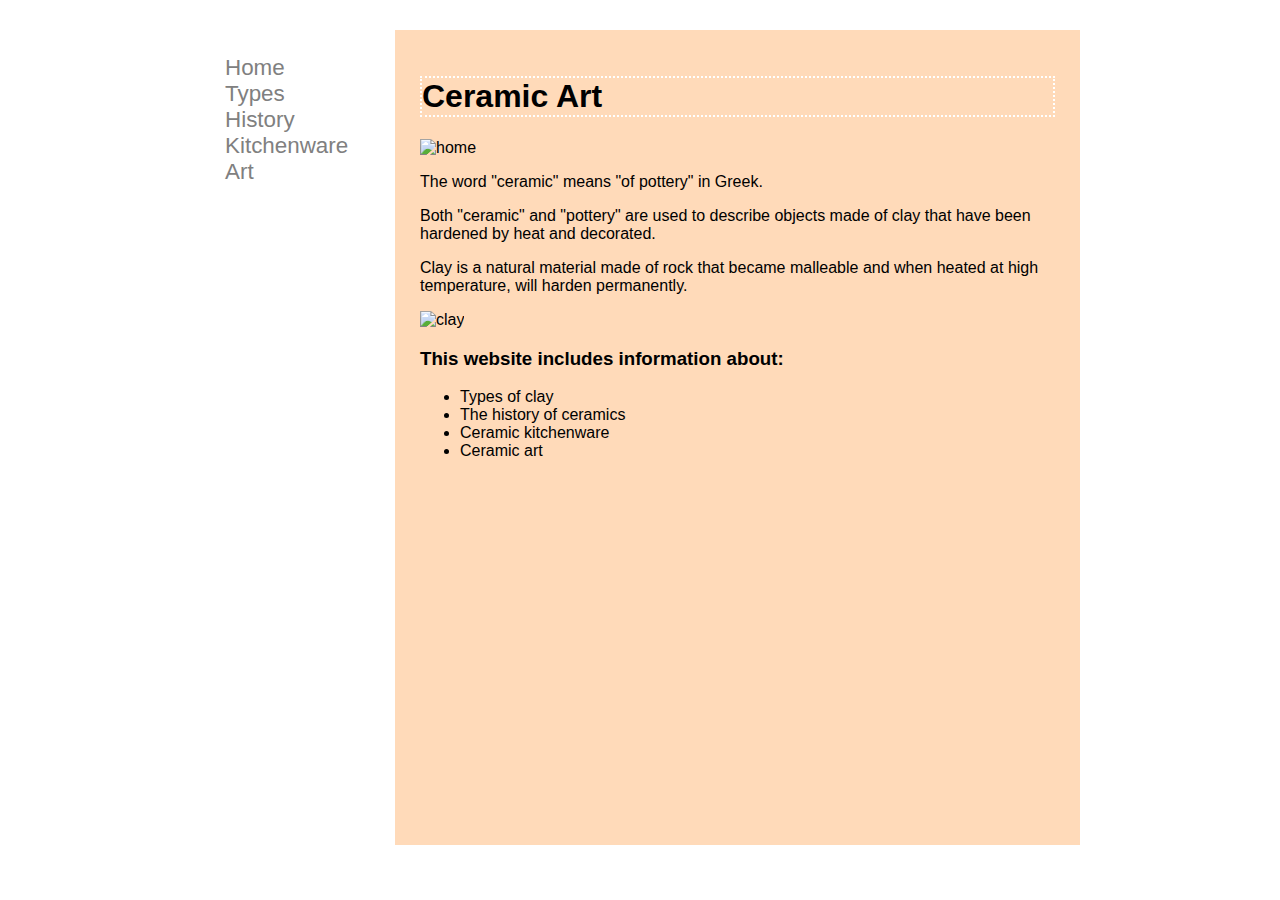
==== art.html @ 2613763b "Add files via upload" ====
<!DOCTYPE HTML>
<html lang="en">
<head>
<meta charset="UTF-8">
<title>Ceramics - Art</title>
<link rel="stylesheet" type="text/css" href="a4.css">
</head>
<body>
<div class="sidebar">
<a href="index.html">Home</a> <br>
<a href="types.html">Types</a> <br>
<a href="history.html">History</a> <br>
<a href="kitchenware.html">Kitchenware</a> <br>
<a href="art.html">Art</a>
</div>
<div class="main">
<h1 style="border: 2px dotted white;">Ceramic Art</h1>
<img style="width:100%;" alt="home" src="https://cdn.shopify.com/s/files/1/1186/0576/files/Pics-for-Ceramoic-Header.jpg?v=1486719791">
<p>The word "ceramic" means "of pottery" in Greek.</p>
<p>Both "ceramic" and "pottery" are used to describe objects made of clay that have been hardened by heat and decorated.</p>
<p>Clay is a natural material made of rock that became malleable and when heated at high temperature, will harden permanently.</p>
<img style="width:100%;" alt="clay" src="https://images.slideplayer.com/15/4538565/slides/slide_2.jpg">
<h3>This website includes information about:</h3>
<ul>
<li>Types of clay</li>
<li>The history of ceramics</li>
<li>Ceramic kitchenware</li>
<li>Ceramic art</li>
</ul>
</div>

</body>
</html>
---- a4.css ----
body {
	background-image: url(https://previews.123rf.com/images/nikitos77/nikitos771907/nikitos77190700070/127509825-cracked-clay-ground-into-the-dry-season.jpg);
	background-repeat: no-repeat;
	background-size: cover;
	color: white;
	margin: 30px 200px;
	font-family: "verdana", arial, sans-serif;
}

div.main {
	background-color: peachpuff;
	margin-left: 195px;
	margin-right: 200px;
	color: black;
	padding: 25px;
	height: 85%;
	overflow-y: scroll;
	position: fixed;
}

div.sidebar {
	background-color: white;
	color: black;
	position: fixed;
	height: 85%;
	width: 145px;
	padding: 25px;
}

.sidebar a:hover {
	color: black;
	background-color: peachpuff;
	font-size: 185%;
	font-family: "arial";
}
.sidebar a {
	color: grey;
	font-size: 140%;
	text-decoration: none;
}
.center {
	display: block;
	margin-left: auto;
	margin-right: auto;
}
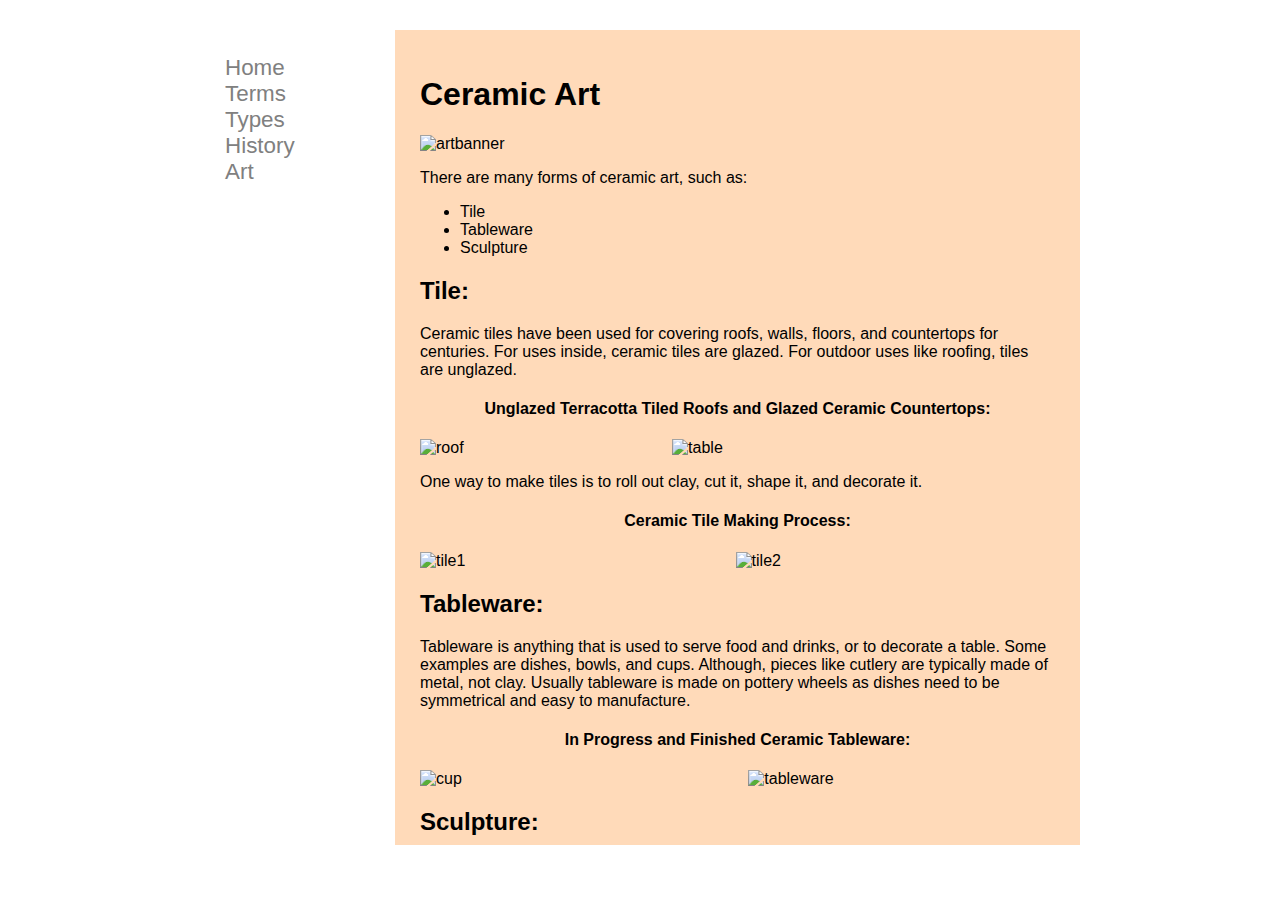
==== commit 29e1e588: "Add files via upload" ====
--- a/art.html
+++ b/art.html
@@ -8,26 +8,50 @@
 <body>
 <div class="sidebar">
 <a href="index.html">Home</a> <br>
+<a href="terms.html">Terms</a> <br>
 <a href="types.html">Types</a> <br>
 <a href="history.html">History</a> <br>
-<a href="kitchenware.html">Kitchenware</a> <br>
 <a href="art.html">Art</a>
 </div>
 <div class="main">
-<h1 style="border: 2px dotted white;">Ceramic Art</h1>
-<img style="width:100%;" alt="home" src="https://cdn.shopify.com/s/files/1/1186/0576/files/Pics-for-Ceramoic-Header.jpg?v=1486719791">
-<p>The word "ceramic" means "of pottery" in Greek.</p>
-<p>Both "ceramic" and "pottery" are used to describe objects made of clay that have been hardened by heat and decorated.</p>
-<p>Clay is a natural material made of rock that became malleable and when heated at high temperature, will harden permanently.</p>
-<img style="width:100%;" alt="clay" src="https://images.slideplayer.com/15/4538565/slides/slide_2.jpg">
-<h3>This website includes information about:</h3>
+<h1 class="head">Ceramic Art</h1>
+<img style="width:100%;" alt="artbanner" src="https://www.wedgwood.com/media/wysiwyg/Wedgwood/Inspiration/intro-banner.jpg">
+<p>There are many forms of ceramic art, such as:</p>
 <ul>
-<li>Types of clay</li>
-<li>The history of ceramics</li>
-<li>Ceramic kitchenware</li>
-<li>Ceramic art</li>
+<li>Tile</li>
+<li>Tableware</li>
+<li>Sculpture</li>
 </ul>
+<h2>Tile:</h2>
+<p>Ceramic tiles have been used for covering roofs, walls, floors, and countertops for centuries. 
+For uses inside, ceramic tiles are glazed. For outdoor uses like roofing, tiles are unglazed.</p>
+<h4 style="text-align:center">Unglazed Terracotta Tiled Roofs and Glazed Ceramic Countertops:</h4>
+<img style="width:39%;display:inline-block;" alt="roof" src="https://www.terracotta-panel.com/wp-content/uploads/2017/12/terracotta_roof_tile-1.jpg">
+<img style="width:58%;display:inline-block;" alt="table" src="https://s3-production.bobvila.com/slides/1204/original/ceramic-tile-countertop.jpg?1533157500">
+<p>One way to make tiles is to roll out clay, cut it, shape it, and decorate it.</p>
+<h4 style="text-align:center">Ceramic Tile Making Process:</h4>
+<img style="width:49%;display:inline-block;" alt="tile1" src="https://ceramicartsnetwork.org/wp-content/uploads/2015/03/rollingclay1.jpg">
+<img style="width:49%;display:inline-block;" alt="tile2" src="https://ceramicartsnetwork.org/wp-content/uploads/2015/03/makingtile1.jpg">
+<h2>Tableware:</h2>
+<p>Tableware is anything that is used to serve food and drinks, or to decorate a table. 
+Some examples are dishes, bowls, and cups. Although, pieces like cutlery are typically made of metal, not clay. 
+Usually tableware is made on pottery wheels as dishes need to be symmetrical and easy to manufacture.</p>
+<h4 style="text-align:center">In Progress and Finished Ceramic Tableware:</h4>
+<img style="width:51%;display:inline-block;" alt="cup" src="https://cdn.shopify.com/s/files/1/1023/7667/files/throwing-on-the-wheel_480x480.jpg?10641988529284025862">
+<img style="width:47%;display:inline-block;" alt="tableware" src="http://mat2.materialicious.com/images/heath-ceramics-tableware-o.jpg">
+<h2>Sculpture:</h2>
+<p>Commonly, ceramic sculptures are less functional than tiles and tableware, and used more for decoration. 
+Sculptures do not have to be very symmetrical, so the majority of pieces are not made with a pottery wheel, but by hand. 
+Throughout history, mythological creatures and dieties, animals and humans have been popular subjects of sculpture.</p>
+<h4 style="text-align:center">"The Kidnapping of Hippodamia" by Albert-Ernest Carrier-Belleuse and Ancient Iranian Cow Sculpture:</h4>
+<img style="width:53%;display:inline-block;" alt="hippodameia" src="https://upload.wikimedia.org/wikipedia/en/1/18/The_Abduction_of_Hippodameia..JPG">
+<img style="width:46%;display:inline-block;" alt="iran" src="https://i.pinimg.com/474x/f9/5b/1b/f95b1bfc2abb93024b9eb05bc355e420--ceramic-sculpture-ideas-ceramic-sculptures.jpg">
+<p>These days, sculptures can be more abstract, with more modern themes or none at all. 
+Also, since they are more decorative, pieces may be painted instead of glazed, and may include other materials. 
+Ceramic sculpture is a popular for teaching younger artists about ceramics, as using pottery wheels is harder than hand building.</p>
+<h4 style="text-align:center">An Abstract Sculpture by Turo Kurokawa and a Painted Mask I Made:</h4>
+<img style="width:42%;display:inline-block;" alt="abstract" src="https://garlandmag.com/wp-content/uploads/2019/02/2.%C3%AE%E2%89%A1Cross-2018.jpg">
+<img style="width:56%;display:inline-block;" alt="mask" src="mask.jpg">
 </div>
-
 </body>
 </html>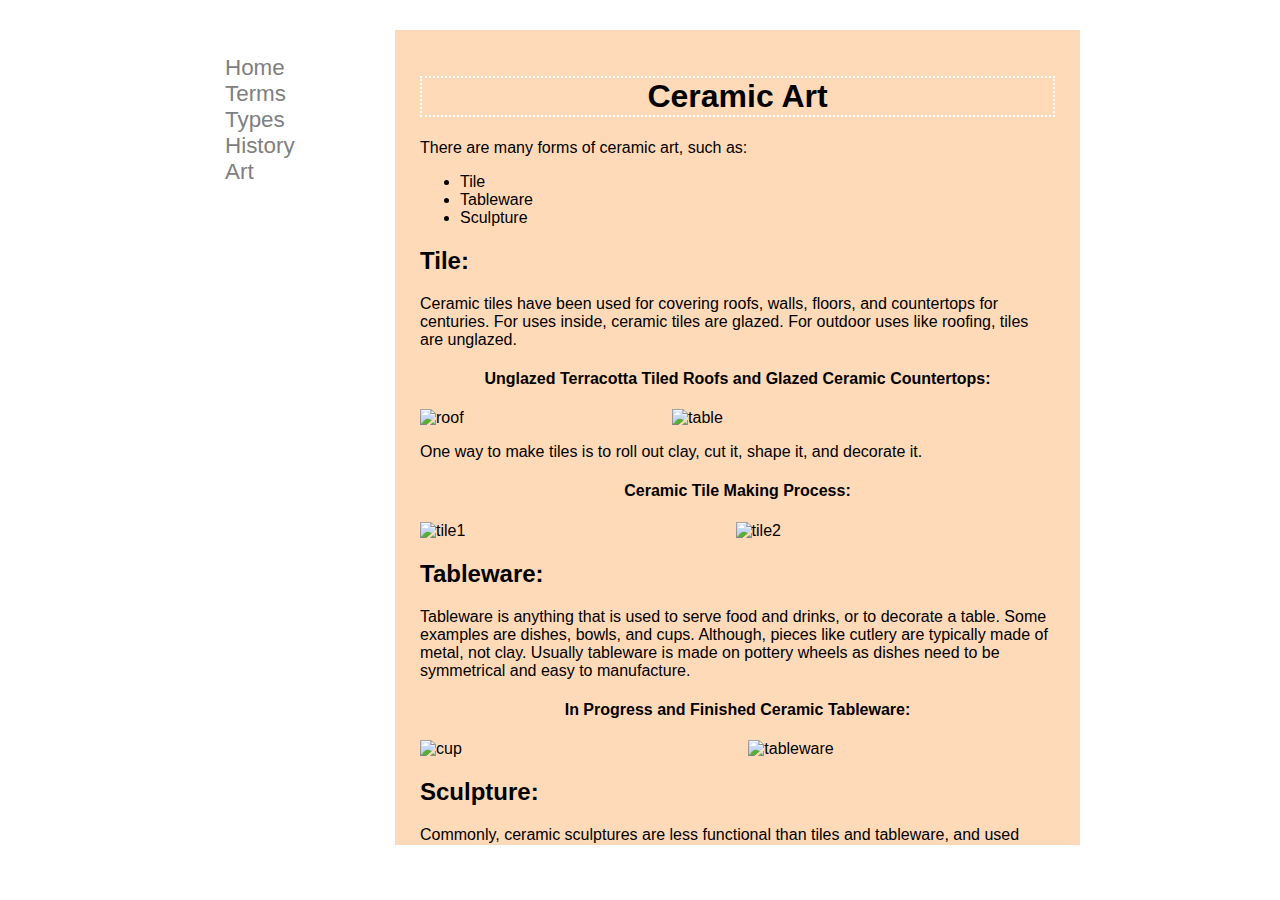
==== commit 78786cfd: "Add files via upload" ====
--- a/art.html
+++ b/art.html
@@ -15,7 +15,6 @@
 </div>
 <div class="main">
 <h1 class="head">Ceramic Art</h1>
-<img style="width:100%;" alt="artbanner" src="https://www.wedgwood.com/media/wysiwyg/Wedgwood/Inspiration/intro-banner.jpg">
 <p>There are many forms of ceramic art, such as:</p>
 <ul>
 <li>Tile</li>
@@ -23,7 +22,7 @@
 <li>Sculpture</li>
 </ul>
 <h2>Tile:</h2>
-<p>Ceramic tiles have been used for covering roofs, walls, floors, and countertops for centuries. 
+<p>Ceramic tiles have been used for covering roofs, walls, floors, and countertops for centuries.
 For uses inside, ceramic tiles are glazed. For outdoor uses like roofing, tiles are unglazed.</p>
 <h4 style="text-align:center">Unglazed Terracotta Tiled Roofs and Glazed Ceramic Countertops:</h4>
 <img style="width:39%;display:inline-block;" alt="roof" src="https://www.terracotta-panel.com/wp-content/uploads/2017/12/terracotta_roof_tile-1.jpg">
@@ -33,25 +32,25 @@
 <img style="width:49%;display:inline-block;" alt="tile1" src="https://ceramicartsnetwork.org/wp-content/uploads/2015/03/rollingclay1.jpg">
 <img style="width:49%;display:inline-block;" alt="tile2" src="https://ceramicartsnetwork.org/wp-content/uploads/2015/03/makingtile1.jpg">
 <h2>Tableware:</h2>
-<p>Tableware is anything that is used to serve food and drinks, or to decorate a table. 
-Some examples are dishes, bowls, and cups. Although, pieces like cutlery are typically made of metal, not clay. 
+<p>Tableware is anything that is used to serve food and drinks, or to decorate a table.
+Some examples are dishes, bowls, and cups. Although, pieces like cutlery are typically made of metal, not clay.
 Usually tableware is made on pottery wheels as dishes need to be symmetrical and easy to manufacture.</p>
 <h4 style="text-align:center">In Progress and Finished Ceramic Tableware:</h4>
 <img style="width:51%;display:inline-block;" alt="cup" src="https://cdn.shopify.com/s/files/1/1023/7667/files/throwing-on-the-wheel_480x480.jpg?10641988529284025862">
 <img style="width:47%;display:inline-block;" alt="tableware" src="http://mat2.materialicious.com/images/heath-ceramics-tableware-o.jpg">
 <h2>Sculpture:</h2>
-<p>Commonly, ceramic sculptures are less functional than tiles and tableware, and used more for decoration. 
-Sculptures do not have to be very symmetrical, so the majority of pieces are not made with a pottery wheel, but by hand. 
+<p>Commonly, ceramic sculptures are less functional than tiles and tableware, and used more for decoration.
+Sculptures do not have to be very symmetrical, so the majority of pieces are not made with a pottery wheel, but by hand.
 Throughout history, mythological creatures and dieties, animals and humans have been popular subjects of sculpture.</p>
 <h4 style="text-align:center">"The Kidnapping of Hippodamia" by Albert-Ernest Carrier-Belleuse and Ancient Iranian Cow Sculpture:</h4>
 <img style="width:53%;display:inline-block;" alt="hippodameia" src="https://upload.wikimedia.org/wikipedia/en/1/18/The_Abduction_of_Hippodameia..JPG">
 <img style="width:46%;display:inline-block;" alt="iran" src="https://i.pinimg.com/474x/f9/5b/1b/f95b1bfc2abb93024b9eb05bc355e420--ceramic-sculpture-ideas-ceramic-sculptures.jpg">
-<p>These days, sculptures can be more abstract, with more modern themes or none at all. 
-Also, since they are more decorative, pieces may be painted instead of glazed, and may include other materials. 
+<p>These days, sculptures can be more abstract, with more modern themes or none at all.
+Also, since they are more decorative, pieces may be painted instead of glazed, and may include other materials.
 Ceramic sculpture is a popular for teaching younger artists about ceramics, as using pottery wheels is harder than hand building.</p>
 <h4 style="text-align:center">An Abstract Sculpture by Turo Kurokawa and a Painted Mask I Made:</h4>
 <img style="width:42%;display:inline-block;" alt="abstract" src="https://garlandmag.com/wp-content/uploads/2019/02/2.%C3%AE%E2%89%A1Cross-2018.jpg">
 <img style="width:56%;display:inline-block;" alt="mask" src="mask.jpg">
 </div>
 </body>
-</html>+</html>
--- a/a4.css
+++ b/a4.css
@@ -5,8 +5,14 @@
 	color: white;
 	margin: 30px 200px;
 	font-family: "verdana", arial, sans-serif;
+	width: 100%;
+	height: 100%;
+	position: fixed;
 }
-
+html {
+	width: 100%;
+	height: 100%;
+}
 div.main {
 	background-color: peachpuff;
 	margin-left: 195px;
@@ -17,7 +23,6 @@
 	overflow-y: scroll;
 	position: fixed;
 }
-
 div.sidebar {
 	background-color: white;
 	color: black;
@@ -26,7 +31,6 @@
 	width: 145px;
 	padding: 25px;
 }
-
 .sidebar a:hover {
 	color: black;
 	background-color: peachpuff;
@@ -42,4 +46,39 @@
 	display: block;
 	margin-left: auto;
 	margin-right: auto;
+	margin-bottom: 10px;
+	margin-top: 10px;
+}
+h1.head {
+	border: 2px dotted white;
+	text-align: center;
+}
+table, th, td {
+  border: 1px solid black;
+  border-collapse: collapse;
+  margin: 5px;
+}
+th, td {
+	padding: 5px;
+	text-align: left;
+}
+tr:nth-child(even) {
+	background-color: white;
+}
+tr:nth-child(odd) {
+	background-color: lightgrey;
+}
+th {
+	background-color: black;
+	color: white;
+
+}
+table {
+	width: 100%;
+}
+.right {
+	float: right;
+}
+.left {
+	float: left;
 }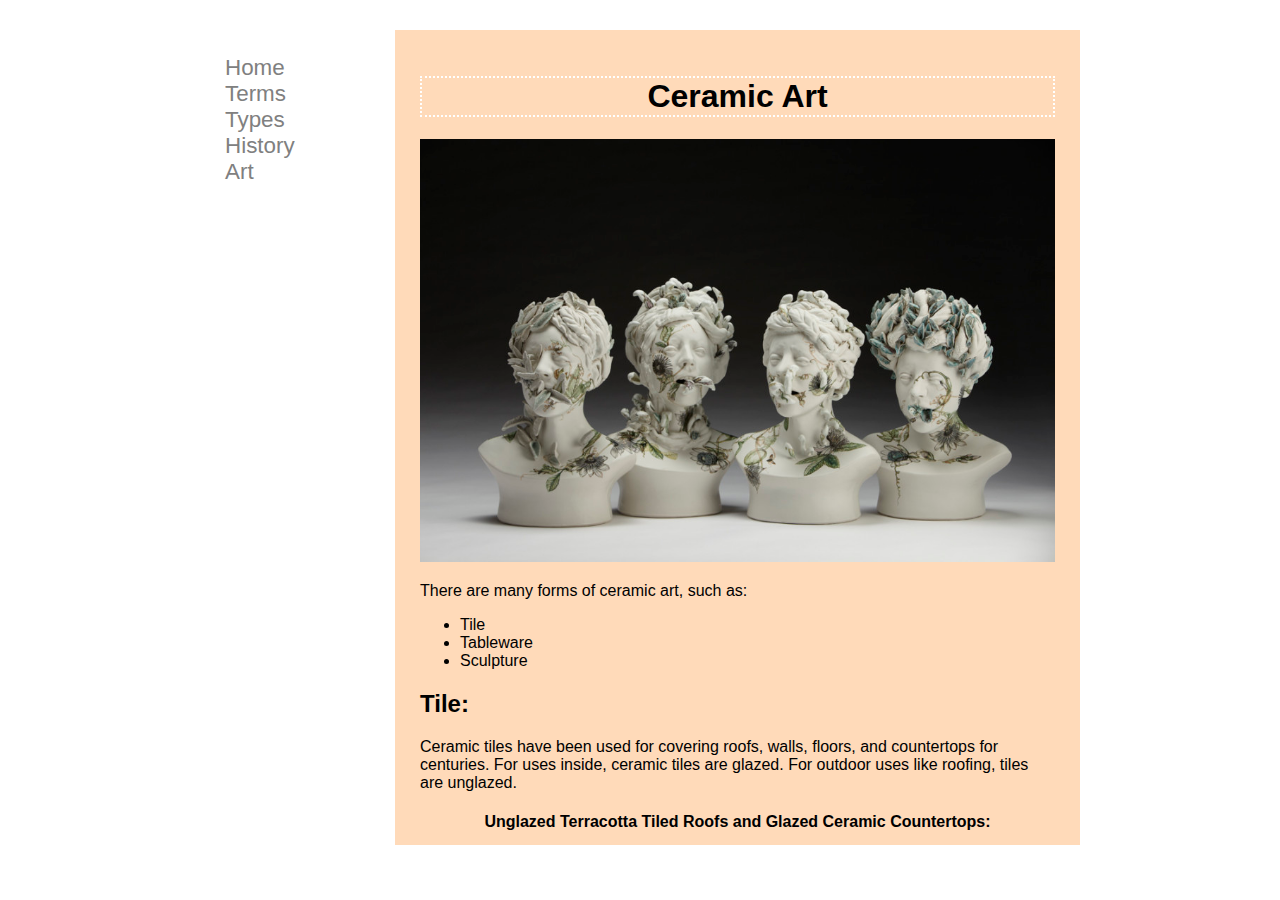
==== commit 0a7946a6: "Add files via upload" ====
--- a/art.html
+++ b/art.html
@@ -15,6 +15,7 @@
 </div>
 <div class="main">
 <h1 class="head">Ceramic Art</h1>
+<img style="width:100%;" alt="art banner" src="artBanner.jpg">
 <p>There are many forms of ceramic art, such as:</p>
 <ul>
 <li>Tile</li>
